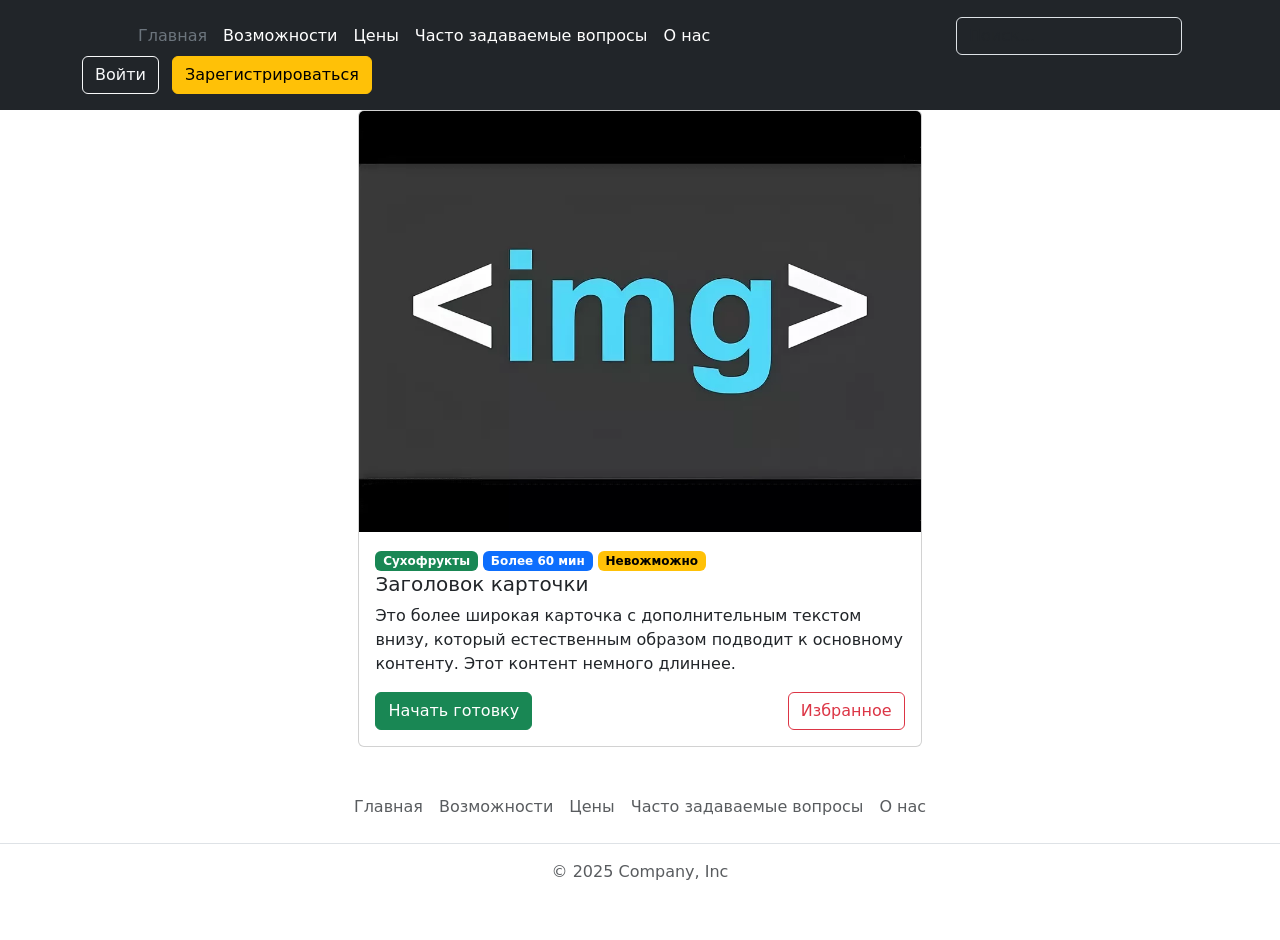
==== card.html @ 0ee6a19a "praktika" ====
<!doctype html>
<html lang="en">
  <head>
    <meta charset="UTF-8" />
    <meta name="viewport" content="width=device-width, initial-scale=1.0" />
    <title>Document</title>
    <link
      href="https://cdn.jsdelivr.net/npm/bootstrap@5.3.8/dist/css/bootstrap.min.css"
      rel="stylesheet"
      integrity="sha384-sRIl4kxILFvY47J16cr9ZwB07vP4J8+LH7qKQnuqkuIAvNWLzeN8tE5YBujZqJLB"
      crossorigin="anonymous"
    />
    <link rel="stylesheet" href="style.css">
  </head>
  <body>
    <header class="p-3 text-bg-dark">
      <div class="container">
        <div
          class="d-flex flex-wrap align-items-center justify-content-center justify-content-lg-start"
        >
          <a
            href="/"
            class="d-flex align-items-center mb-2 mb-lg-0 text-white text-decoration-none"
          >
            <svg
              class="bi me-2"
              width="40"
              height="32"
              role="img"
              aria-label="Bootstrap"
            >
              <use xlink:href="#bootstrap"></use>
            </svg>
          </a>
          <ul
            class="nav col-12 col-lg-auto me-lg-auto mb-2 justify-content-center mb-md-0"
          >
            <li>
              <a href="#" class="nav-link px-2 text-secondary">Главная</a>
            </li>
            <li>
              <a href="#" class="nav-link px-2 text-white">Возможности</a>
            </li>
            <li><a href="#" class="nav-link px-2 text-white">Цены</a></li>
            <li>
              <a href="#" class="nav-link px-2 text-white"
                >Часто задаваемые вопросы</a
              >
            </li>
            <li><a href="#" class="nav-link px-2 text-white">О нас</a></li>
          </ul>
          <form class="col-12 col-lg-auto mb-3 mb-lg-0 me-lg-3" role="search">
            <input
              type="search"
              class="form-control form-control-dark text-bg-dark"
              placeholder="Поиск..."
              aria-label="Поиск"
            />
          </form>
          <div class="text-end">
            <button type="button" class="btn btn-outline-light me-2">
              Войти
            </button>
            <button type="button" class="btn btn-warning">
              Зарегистрироваться
            </button>
          </div>
        </div>
      </div>
    </header>

<div class="card-st">    
<div class="card mb-3">
<img src="i.webp" class="card-img-top img-st" alt="...">
  <div class="card-body">
    <span class="badge text-bg-success">Сухофрукты</span>
    <span class="badge text-bg-primary">Более 60 мин</span>
<span class="badge text-bg-warning">Невожможно</span>
    <h5 class="card-title"><ya-tr-span data-index="86-0" data-translated="true" data-source-lang="en" data-target-lang="ru" data-value="Card title" data-translation="Заголовок карточки" data-ch="0" data-type="trSpan" style="visibility: inherit !important;">Заголовок карточки</ya-tr-span></h5>
    <p class="card-text"><ya-tr-span data-index="86-0" data-translated="true" data-source-lang="en" data-target-lang="ru" data-value="This is a wider card with supporting text below as a natural lead-in to additional content. " data-translation="Это более широкая карточка с дополнительным текстом внизу, который естественным образом подводит к основному контенту. " data-ch="0" data-type="trSpan" style="visibility: inherit !important;">Это более широкая карточка с дополнительным текстом внизу, который естественным образом подводит к основному контенту. </ya-tr-span><ya-tr-span data-index="86-1" data-translated="true" data-source-lang="en" data-target-lang="ru" data-value="This content is a little bit longer." data-translation="Этот контент немного длиннее." data-ch="0" data-type="trSpan" style="visibility: inherit !important;">Этот контент немного длиннее.</ya-tr-span></p>
<div class="d-flex justify-content-between">
    <button type="button" class="btn btn-success ">Начать готовку</button>
<button type="button" class="btn btn-outline-danger but-izb">Избранное</button>
</div>
  </div>
</div>
</div>


    
    <!-- Зареганый
    <header class="p-3 mb-3 border-bottom"> <div class="container"> <div class="d-flex flex-wrap align-items-center justify-content-center justify-content-lg-start"> <a href="/" class="d-flex align-items-center mb-2 mb-lg-0 link-body-emphasis text-decoration-none"> <svg class="bi me-2" width="40" height="32" role="img" aria-label="Bootstrap"><use xlink:href="#bootstrap"></use></svg> </a> <ul class="nav col-12 col-lg-auto me-lg-auto mb-2 justify-content-center mb-md-0"> <li><a href="#" class="nav-link px-2 link-secondary"><ya-tr-span data-index="5-0" data-translated="true" data-source-lang="en" data-target-lang="ru" data-value="Overview" data-translation="Обзор" data-ch="0" data-type="trSpan" style="visibility: inherit !important;">Обзор</ya-tr-span></a></li> <li><a href="#" class="nav-link px-2 link-body-emphasis"><ya-tr-span data-index="5-0" data-translated="true" data-source-lang="en" data-target-lang="ru" data-value="Inventory" data-translation="Инвентарь" data-ch="0" data-type="trSpan" style="visibility: inherit !important;">Инвентарь</ya-tr-span></a></li> <li><a href="#" class="nav-link px-2 link-body-emphasis"><ya-tr-span data-index="5-0" data-translated="true" data-source-lang="en" data-target-lang="ru" data-value="Customers" data-translation="Клиенты" data-ch="0" data-type="trSpan" style="visibility: inherit !important;">Клиенты</ya-tr-span></a></li> <li><a href="#" class="nav-link px-2 link-body-emphasis"><ya-tr-span data-index="5-0" data-translated="true" data-source-lang="en" data-target-lang="ru" data-value="Products" data-translation="Товары" data-ch="0" data-type="trSpan" style="visibility: inherit !important;">Товары</ya-tr-span></a></li> </ul> <form class="col-12 col-lg-auto mb-3 mb-lg-0 me-lg-3" role="search"> <input type="search" class="form-control" placeholder="Поиск..." aria-label="Поиск"> </form> <div class="dropdown text-end"> <a href="#" class="d-block link-body-emphasis text-decoration-none dropdown-toggle" data-bs-toggle="dropdown" aria-expanded="false"> <img src="https://github.com/mdo.png" alt="mdo" width="32" height="32" class="rounded-circle"> </a> <ul class="dropdown-menu text-small"> <li><a class="dropdown-item" href="#">New project...</a></li> <li><a class="dropdown-item" href="#">Settings</a></li> <li><a class="dropdown-item" href="#">Profile</a></li> <li><hr class="dropdown-divider"></li> <li><a class="dropdown-item" href="#">Sign out</a></li> </ul> </div> </div> </div> </header> -->
<footer class="py-3 my-4"> <ul class="nav justify-content-center border-bottom pb-3 mb-3"> <li class="nav-item"><a href="#" class="nav-link px-2 text-body-secondary"><ya-tr-span data-index="12-0" data-translated="true" data-source-lang="en" data-target-lang="ru" data-value="Home" data-translation="Главная" data-ch="0" data-type="trSpan" style="visibility: inherit !important;">Главная</ya-tr-span></a></li> <li class="nav-item"><a href="#" class="nav-link px-2 text-body-secondary"><ya-tr-span data-index="12-0" data-translated="true" data-source-lang="en" data-target-lang="ru" data-value="Features" data-translation="Возможности" data-ch="0" data-type="trSpan" style="visibility: inherit !important;">Возможности</ya-tr-span></a></li> <li class="nav-item"><a href="#" class="nav-link px-2 text-body-secondary"><ya-tr-span data-index="12-0" data-translated="true" data-source-lang="en" data-target-lang="ru" data-value="Pricing" data-translation="Цены" data-ch="0" data-type="trSpan" style="visibility: inherit !important;">Цены</ya-tr-span></a></li> <li class="nav-item"><a href="#" class="nav-link px-2 text-body-secondary"><ya-tr-span data-index="12-0" data-translated="true" data-source-lang="en" data-target-lang="ru" data-value="FAQs" data-translation="Часто задаваемые вопросы" data-ch="0" data-type="trSpan" style="visibility: inherit !important;">Часто задаваемые вопросы</ya-tr-span></a></li> <li class="nav-item"><a href="#" class="nav-link px-2 text-body-secondary"><ya-tr-span data-index="12-0" data-translated="true" data-source-lang="en" data-target-lang="ru" data-value="About" data-translation="О нас" data-ch="0" data-type="trSpan" style="visibility: inherit !important;">О нас</ya-tr-span></a></li> </ul> <p class="text-center text-body-secondary">© 2025 Company, Inc</p> </footer>
    <script
      src="https://cdn.jsdelivr.net/npm/bootstrap@5.3.8/dist/js/bootstrap.bundle.min.js"
      integrity="sha384-FKyoEForCGlyvwx9Hj09JcYn3nv7wiPVlz7YYwJrWVcXK/BmnVDxM+D2scQbITxI"
      crossorigin="anonymous"
    ></script>
  </body>
</html>
---- style.css ----
.kat-group{
    margin: auto;
    display: flex;
    justify-content: center;
}
.kat-group div{
    padding: 15px;
}
.card-st{
   padding-left: 28%;
   padding-right: 28%;
}
.img-st{
    width:100% ;
}
/* .but-izb{
    margin-left: 55%;
} */
.btn-nxt-l{
   border-top-right-radius: 0;
   border-bottom-right-radius:0;
}
.btn-nxt-r{
   border-top-left-radius: 0;
   border-bottom-left-radius:0;
}
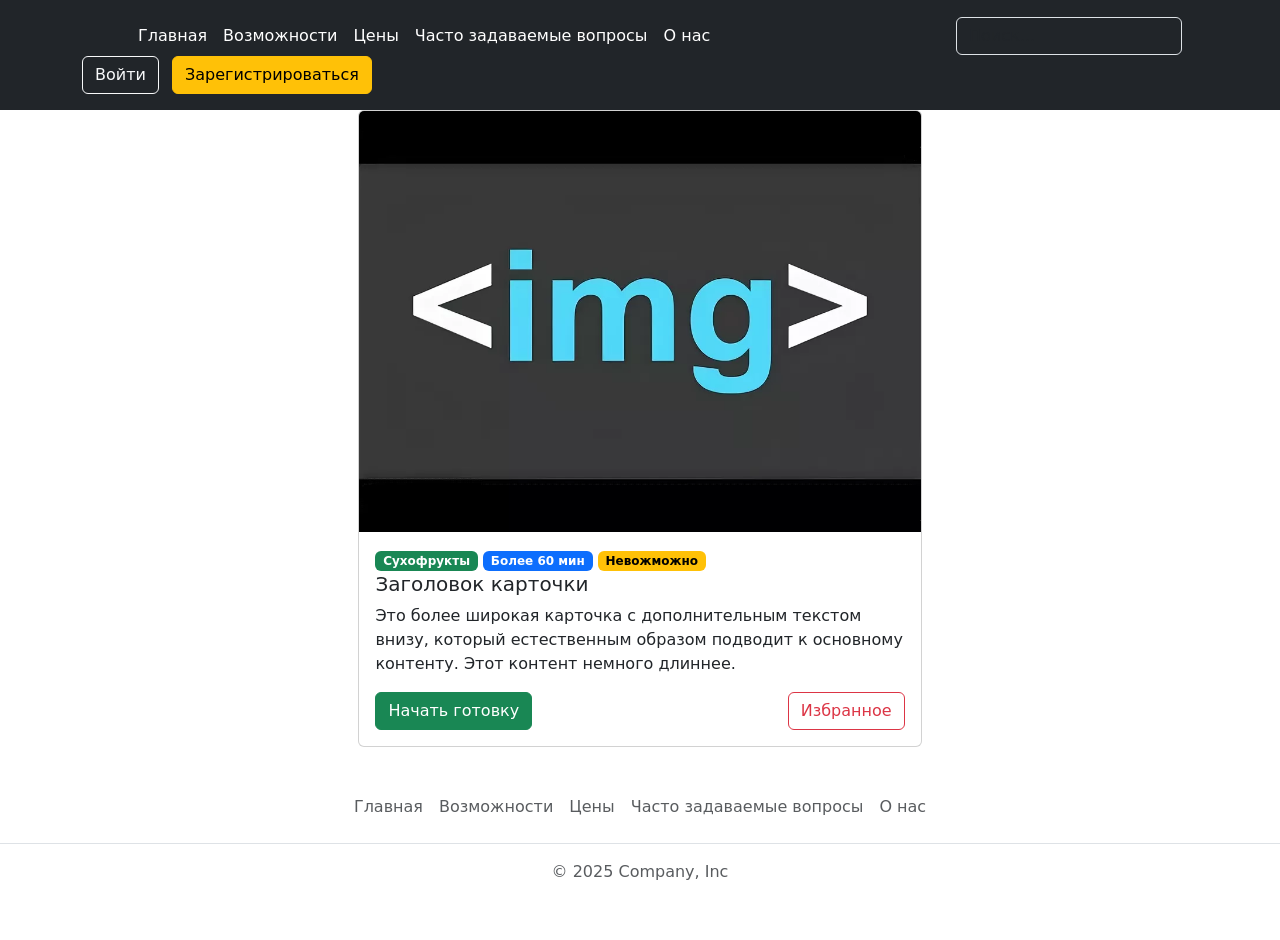
==== commit 935e8539: "puki" ====
--- a/card.html
+++ b/card.html
@@ -36,7 +36,7 @@
             class="nav col-12 col-lg-auto me-lg-auto mb-2 justify-content-center mb-md-0"
           >
             <li>
-              <a href="#" class="nav-link px-2 text-secondary">Главная</a>
+              <a href="index.html" class="nav-link px-2 text-white">Главная</a>
             </li>
             <li>
               <a href="#" class="nav-link px-2 text-white">Возможности</a>
@@ -79,7 +79,7 @@
     <h5 class="card-title"><ya-tr-span data-index="86-0" data-translated="true" data-source-lang="en" data-target-lang="ru" data-value="Card title" data-translation="Заголовок карточки" data-ch="0" data-type="trSpan" style="visibility: inherit !important;">Заголовок карточки</ya-tr-span></h5>
     <p class="card-text"><ya-tr-span data-index="86-0" data-translated="true" data-source-lang="en" data-target-lang="ru" data-value="This is a wider card with supporting text below as a natural lead-in to additional content. " data-translation="Это более широкая карточка с дополнительным текстом внизу, который естественным образом подводит к основному контенту. " data-ch="0" data-type="trSpan" style="visibility: inherit !important;">Это более широкая карточка с дополнительным текстом внизу, который естественным образом подводит к основному контенту. </ya-tr-span><ya-tr-span data-index="86-1" data-translated="true" data-source-lang="en" data-target-lang="ru" data-value="This content is a little bit longer." data-translation="Этот контент немного длиннее." data-ch="0" data-type="trSpan" style="visibility: inherit !important;">Этот контент немного длиннее.</ya-tr-span></p>
 <div class="d-flex justify-content-between">
-    <button type="button" class="btn btn-success ">Начать готовку</button>
+    <a type="button" class="btn btn-success " href="card-next-1.html">Начать готовку</a>
 <button type="button" class="btn btn-outline-danger but-izb">Избранное</button>
 </div>
   </div>
